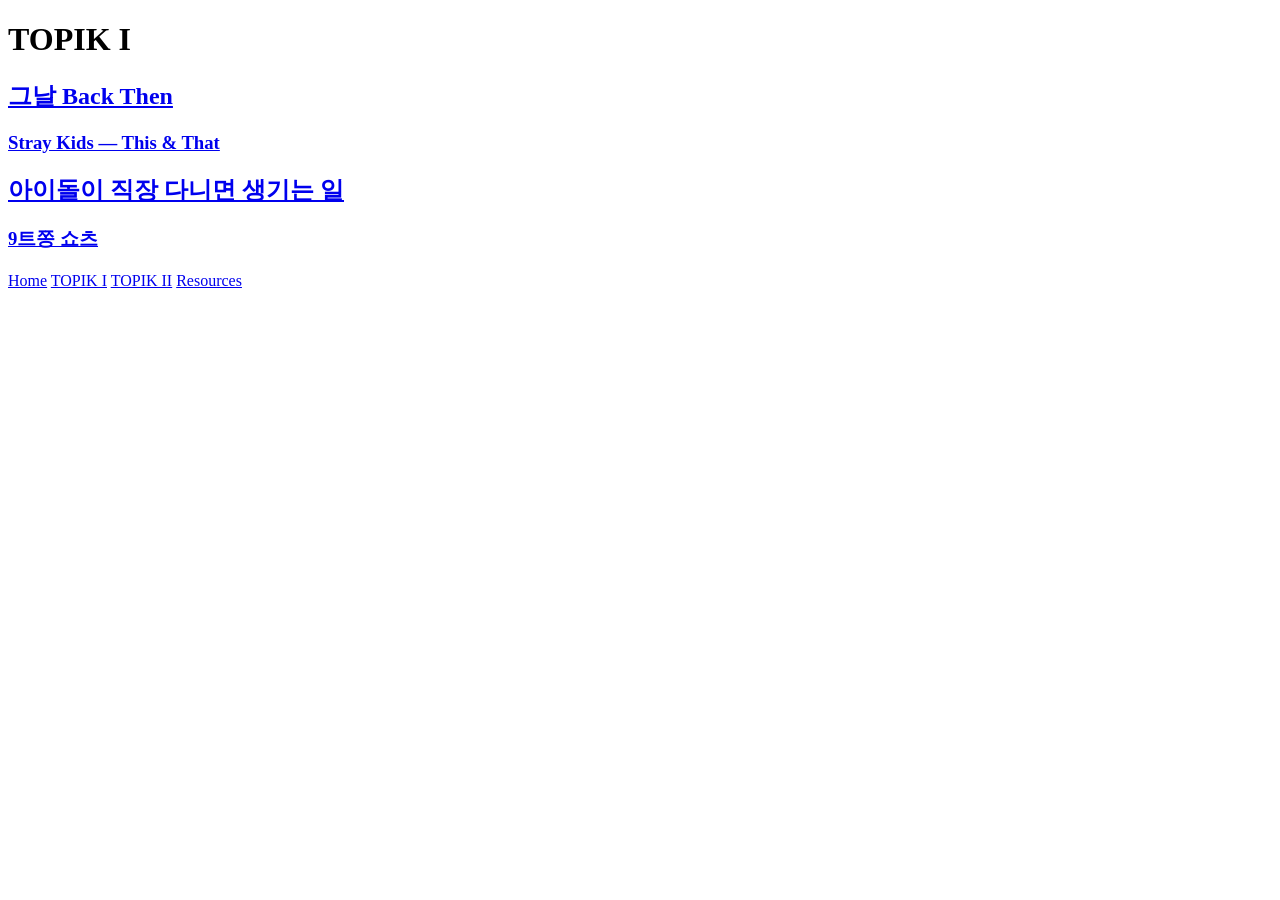
==== topik1.html @ 1fb03ec4 "initial structure and content" ====
<!DOCTYPE html>
<html lang="en">
    <head>
        <meta charset="UTF-8">
        <meta name="viewport" content="width=device-width, initial-scale=1.0">
        <title>TOPIK I</title>
        <link rel="stylesheet" href="style.css">
        <link rel="icon" href="">
    </head>
    <body>
        <main>
            <h1>TOPIK I</h1>
            <div class="lesson-grid">
                <div class="lesson-card">
                    <a href="lessons/TOPIK I/back-then.html">
                    <!-- Image here -->
                    <h2>그날 Back Then</h2>
                    <h3>Stray Kids — This & That</h3>
                    </a>
                </div>
                <div class="lesson-card">
                    <a href="lessons/TOPIK I/9orNone-IdolInRegularJob-Shorts.html">
                    <!-- Image here -->
                    <h2>아이돌이 직장 다니면 생기는 일</h2>
                    <h3>9트쫑 쇼츠</h3>
                    </a>
                </div>
                <div class="lesson-card">
                    <!-- Image here -->
                    <h2></h2>
                    <h3></h3>
                </div>
            </div>
        </main>
            <nav class="site-nav">
                <a href="index.html"  class="tab" id="home-tab">Home</a>
                <a href="topik1.html" class="current-tab" id="topik1-tab">TOPIK I</a>
                <a href="topik2.html" class="tab" id="topik2-tab">TOPIK II</a>
                <a href="resources.html" class="tab" id="resources-tab">Resources</a>
            </nav>
    </body>
</html>
---- style.css ----
:root {
    /* Colour palette */

    /* Typography */
    --font-size-xs: .8em;
    --font-size-small: 1em;
    --font-size-medium: 1.5em;
    --font-size-large: 2em;
    --font-size-h1: 3em;

    /* Spacing */
    --spacing-small: 8px;
    --spacing-medium: 16px;
    --spacing-large: 32px;
    --spacing--xl: 48px;
}

/* {
    background-color: var(--primary-colour);
    color: var(--font-colour);
    display: block;
    font-family: "Merriweather", "Nanum Myeongjo", serif;
    font-optical-sizing: auto;
    font-weight: 400;
    font-style: normal;
    font-variation-settings: "wdth" 100;
    text-align: left;
}
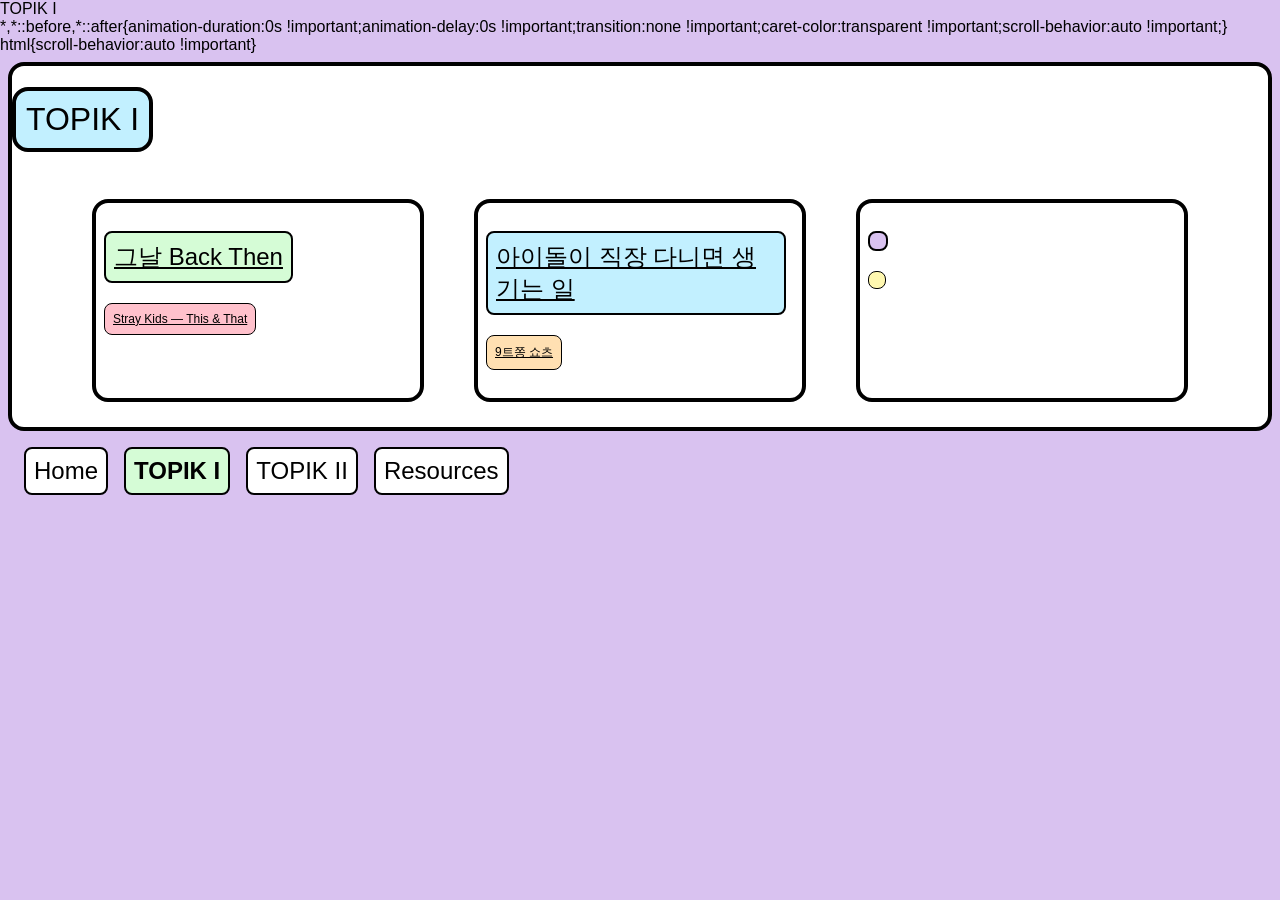
==== commit 5d73d7e8: "initial styling" ====
--- a/topik1.html
+++ b/topik1.html
@@ -12,23 +12,23 @@
             <h1>TOPIK I</h1>
             <div class="lesson-grid">
                 <div class="lesson-card">
-                    <a href="lessons/TOPIK I/back-then.html">
+                    <a href="lessons/topik-1/back-then.html">
                     <!-- Image here -->
-                    <h2>그날 Back Then</h2>
-                    <h3>Stray Kids — This & That</h3>
+                    <h2 class="adv">그날 Back Then</h2>
+                    <h3 class="n">Stray Kids — This & That</h3>
                     </a>
                 </div>
                 <div class="lesson-card">
-                    <a href="lessons/TOPIK I/9orNone-IdolInRegularJob-Shorts.html">
+                    <a href="lessons/topik-1/9ornone-idolinregularjob-shorts.html">
                     <!-- Image here -->
-                    <h2>아이돌이 직장 다니면 생기는 일</h2>
-                    <h3>9트쫑 쇼츠</h3>
+                    <h2 class="part">아이돌이 직장 다니면 생기는 일</h2>
+                    <h3 class="v">9트쫑 쇼츠</h3>
                     </a>
                 </div>
                 <div class="lesson-card">
                     <!-- Image here -->
-                    <h2></h2>
-                    <h3></h3>
+                    <h2 class="gr"></h2>
+                    <h3 class="adj"></h3>
                 </div>
             </div>
         </main>
--- a/style.css
+++ b/style.css
@@ -1,5 +1,13 @@
 :root {
     /* Colour palette */
+    --noun: #FFC1CC;
+    --verb: #FFE0B2;
+    --adj: #FFF8B0;
+    --adv: #D5FCD6;
+    --part: #C2F0FF;
+    --gr: #D9C2F0;
+    --font-color: white;
+    --stroke-color: black;
 
     /* Typography */
     --font-size-xs: .8em;
@@ -15,14 +23,127 @@
     --spacing--xl: 48px;
 }
 
-/* {
-    background-color: var(--primary-colour);
+* {
     color: var(--font-colour);
     display: block;
-    font-family: "Merriweather", "Nanum Myeongjo", serif;
+    font-family: "Inter", "Nanum Myeongjo", sans-serif;
     font-optical-sizing: auto;
     font-weight: 400;
     font-style: normal;
     font-variation-settings: "wdth" 100;
-    text-align: left;
+}
+
+body {
+    background-color: var(--gr);
+}
+
+main {
+    background-color: white;
+    max-width: 1072;
+    border: 4px solid var(--stroke-color);
+    border-radius: 16px;
+}
+
+nav {
+    display: flex;
+    flex-flow: row wrap;
+    margin: 8px;
+}
+
+.tab, .current-tab {
+    background-color: white;
+    padding: 8px;
+    font-size: 1.5em;
+    text-decoration: none;
+    border: 2px solid var(--stroke-color);
+    margin: 8px;
+    border-radius: 8px;
+}
+
+nav a:hover {
+    transform:scale(1.1);
+}
+
+.current-tab {
+    background-color: var(--adv);
+    font-weight: bold;
+}
+
+h1 {
+    background-color: var(--part);
+    border-radius: 16px;
+    border: 4px solid var(--stroke-color);
+    width: fit-content;
+    padding: 10px;
+    justify-self: center;
+}
+
+.lesson-grid {
+    display: flex;
+    flex-flow: row wrap;
+    justify-content: center;
+}
+
+.lesson-card {
+    border: 4px solid var(--stroke-color);
+    border-radius: 16px;
+    margin: 25px;
+    width: 300px;
+    padding: 8px 16px 16px 8px;
+}
+
+.lesson-card h2, .lesson-card h3 {
+    width: fit-content;
+    justify-self: center;
+    padding: 8px;
+    border-radius: 8px;
+}
+
+.lesson-card h2 {
+    font-size: 24px;
+    border: 2px solid var(--stroke-color);
+}
+
+.lesson-card h3 {
+    font-size: 12px;
+    border: 1px solid var(--stroke-color);
+}
+
+.card {
+    width: fit-content;
+    border: 1px solid var(--stroke-color);
+    border-radius: 8px;
+}
+
+.n {
+    background-color: var(--noun);
+}
+
+.v {
+    background-color: var(--verb);
+}
+
+.adj {
+    background-color: var(--adj);
+}
+
+.adv {
+    background-color: var(--adv);
+}
+
+.part {
+    background-color: var(--part);
+}
+
+.gr {
+    background-color: var(--gr);
+}
+
+.lesson-content {
+    margin: 16px;
+}
+
+.lesson-content li {
+    margin: 4px;
+    padding: 4px;
 }
